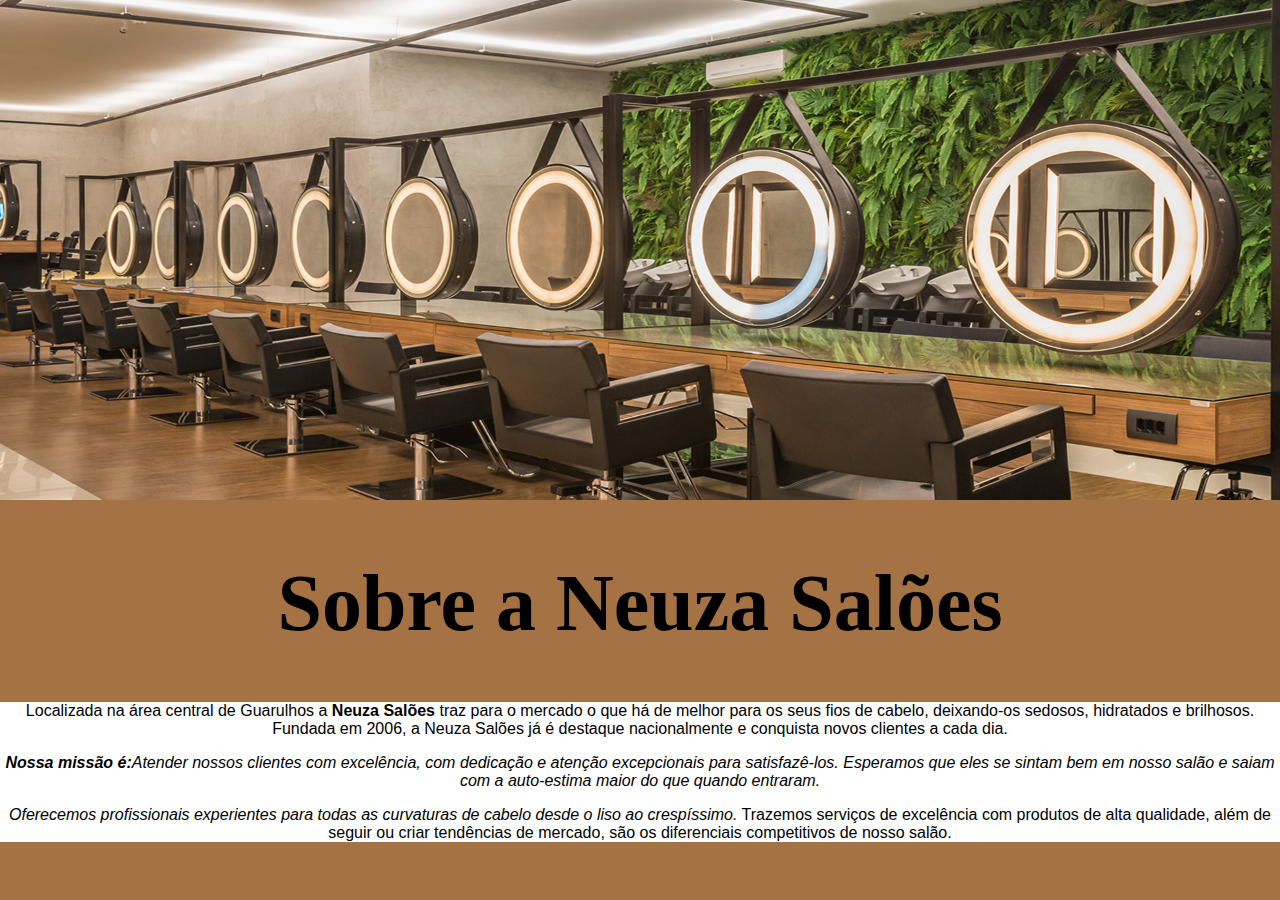
==== index.html @ a1d958b0 "mudou fiont face" ====
<!DOCTYPE html> <!--tipo de arquivo-->
<html lang="pt-br"> <!--linguagem de programação e idioma original do site-->
	<head> <!--cabeça do site (indormações p/ navegador)-->
    <meta charset="UTF-8"> <!--dicionário-->
    <title>Neuza Salões</title> <!--titulo do site-->
    <link rel="stylesheet" type="text/css" href="style.css">
    </head> <!--fim da cabeça do site- arquivos paro navegador (não aparecem na tela)-->

    <header>
      <img id="banner" src="salons.png">
    </header>

    <body> 
		<font face="Bebas Neue">
			 <!--corpo do site (tudo a partir daqui aparece na tela)-->
	<h1>Sobre a Neuza Salões</h1> <!--hierarquia ímportância de títulos, vai do H1 ao H6, onde o 1 é o mais importante-->
</font>

	<!--p - parágrafo, STRONG ou b - negrito, em ou i - itálico-->

<font face="Arial">
	<div class="textos">
<p>Localizada na área central de Guarulhos a <strong>Neuza Salões</strong> traz para o mercado o que há de
	melhor para os seus fios de cabelo, deixando-os sedosos, hidratados e brilhosos. Fundada em 2006, a Neuza Salões já é destaque
	nacionalmente e conquista novos clientes a cada dia.</p>
	
	<p><em><b>Nossa missão é:</b>Atender nossos clientes com excelência, com dedicação e atenção excepcionais para satisfazê-los. Esperamos que eles se sintam bem em nosso salão e saiam com a auto-estima maior do que quando entraram.</em></p>

	<p><i>Oferecemos profissionais experientes para todas as curvaturas de cabelo desde o liso ao crespíssimo.</i> Trazemos serviços de excelência com produtos de alta qualidade, além de seguir ou criar tendências de mercado, são os diferenciais competitivos de nosso salão.</p> 
</div>
</font>
	</body>
</html>
---- style.css ----
body{
	background: #a57343;
	margin: 0;
	padding: 0;
}

#banner{
	width: 100%;
}

h1 {
	text-align: center;
	font-size: 80px;
}

.textos {
	background: white;
}

p {
	text-align: center;
}
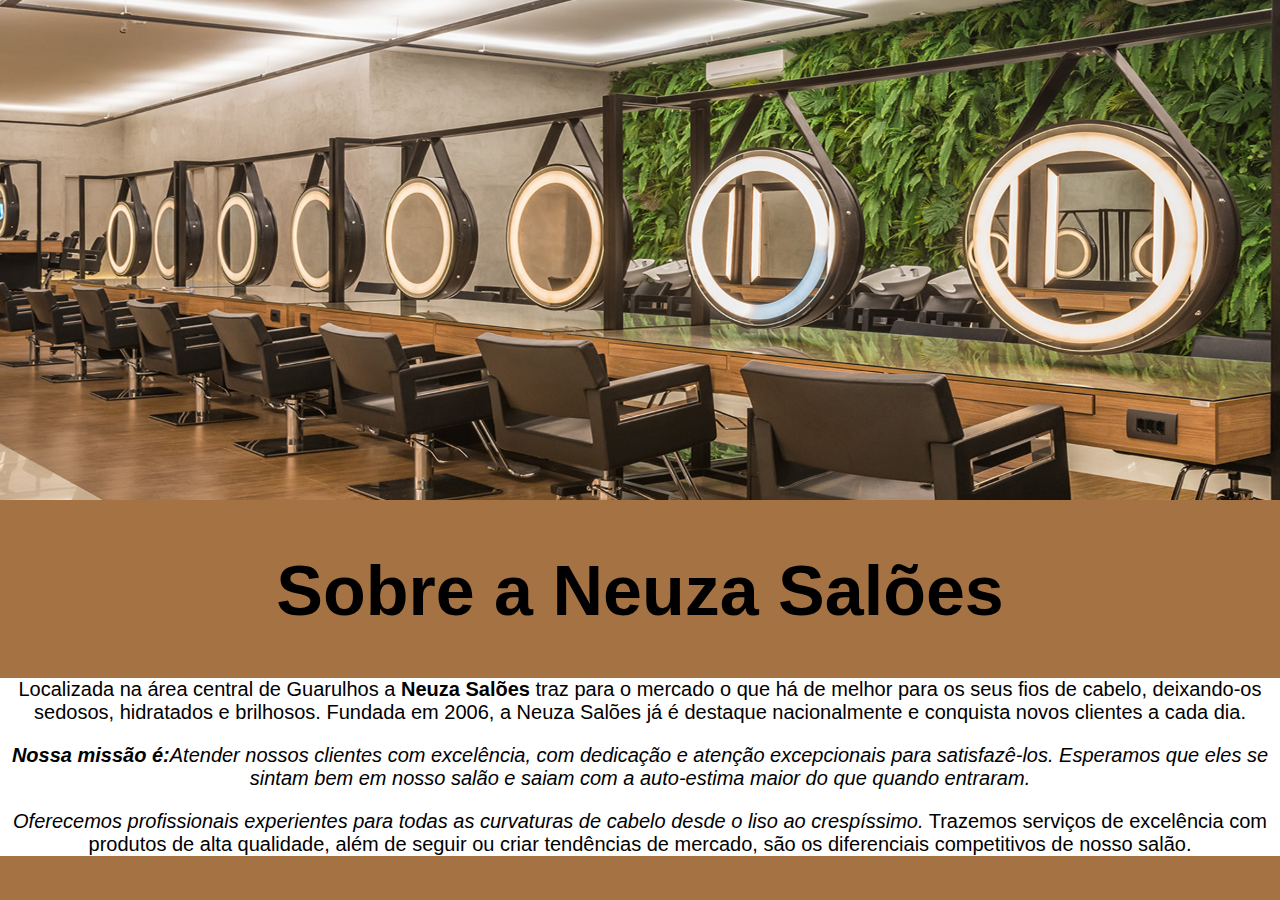
==== commit 30ec58b9: "Add files via upload" ====
--- a/index.html
+++ b/index.html
@@ -3,18 +3,18 @@
 	<head> <!--cabeça do site (indormações p/ navegador)-->
     <meta charset="UTF-8"> <!--dicionário-->
     <title>Neuza Salões</title> <!--titulo do site-->
-    <link rel="stylesheet" type="text/css" href="style.css">
+    <link rel="stylesheet" type="text/css" href="./CSS/style.css">
     </head> <!--fim da cabeça do site- arquivos paro navegador (não aparecem na tela)-->
 
     <header>
-      <img id="banner" src="salons.png">
+      <img id="banner" src="./Images/salons.png">
     </header>
 
     <body> 
 		<font face="Bebas Neue">
 			 <!--corpo do site (tudo a partir daqui aparece na tela)-->
 	<h1>Sobre a Neuza Salões</h1> <!--hierarquia ímportância de títulos, vai do H1 ao H6, onde o 1 é o mais importante-->
-</font>
+	</font>
 
 	<!--p - parágrafo, STRONG ou b - negrito, em ou i - itálico-->
 
--- a/CSS/style.css
+++ b/CSS/style.css
@@ -0,0 +1,26 @@
+body{
+	background: #a57343;
+	margin: 0;
+	padding: 0;
+}
+
+#banner{
+	width: 100%;
+}
+
+h1 {
+	font-family:Impact, Haettenschweiler, 'Arial Narrow Bold', sans-serif;
+	text-align: center;
+	font-size: 70px;
+}
+
+.textos {
+	background: white;
+}
+
+p {
+	text-align: center;
+	font-size: 20px;
+}
+
+
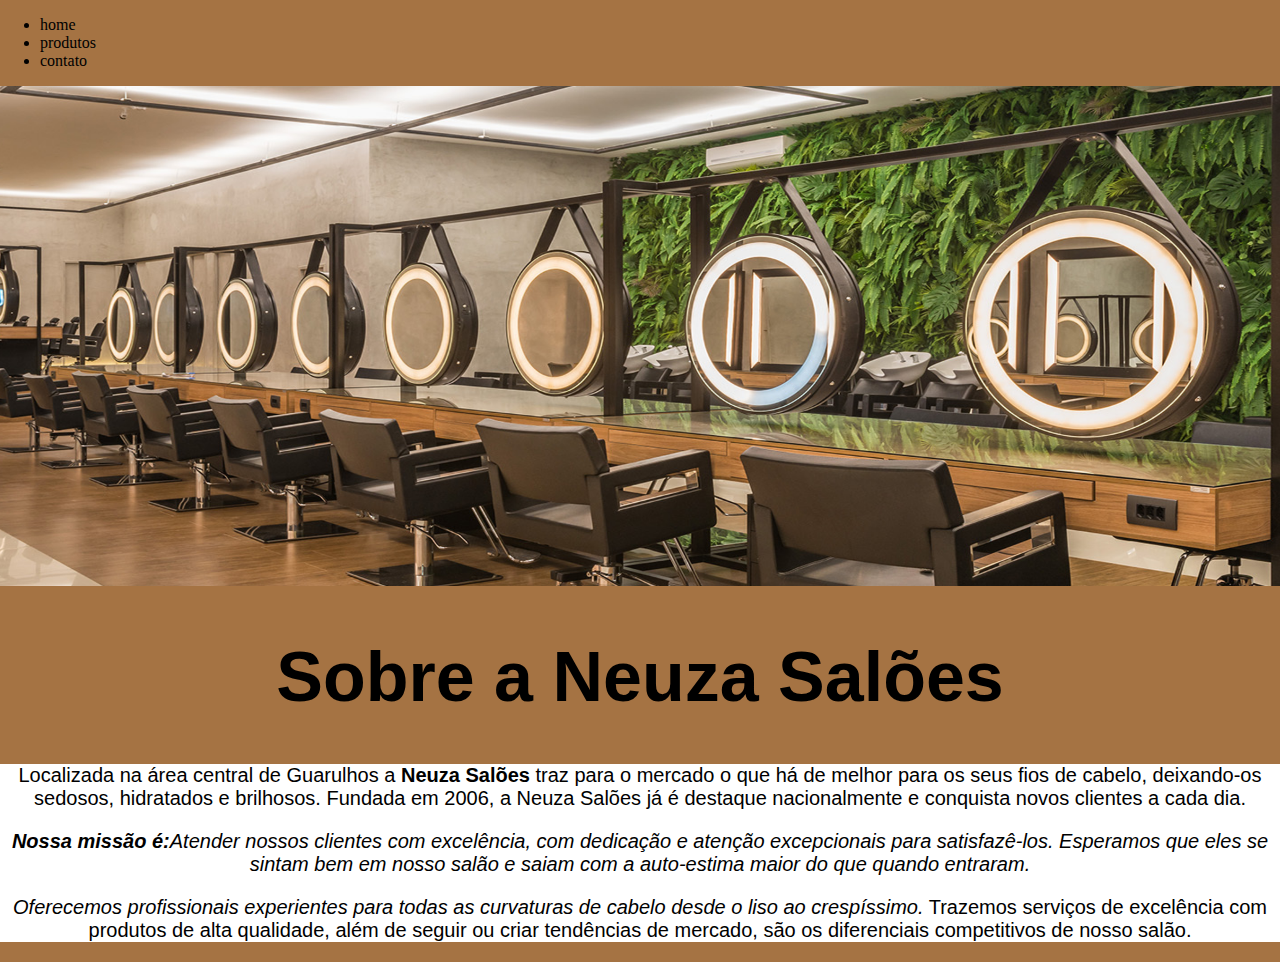
==== commit f3f409d8: "Add files via upload" ====
--- a/index.html
+++ b/index.html
@@ -7,6 +7,14 @@
     </head> <!--fim da cabeça do site- arquivos paro navegador (não aparecem na tela)-->
 
     <header>
+	 
+		<nav>
+			<ul>
+				<li>home</li>
+				<li>produtos</li>
+				<li>contato</li>
+			</ul>
+		</nav>
       <img id="banner" src="./Images/salons.png">
     </header>
 
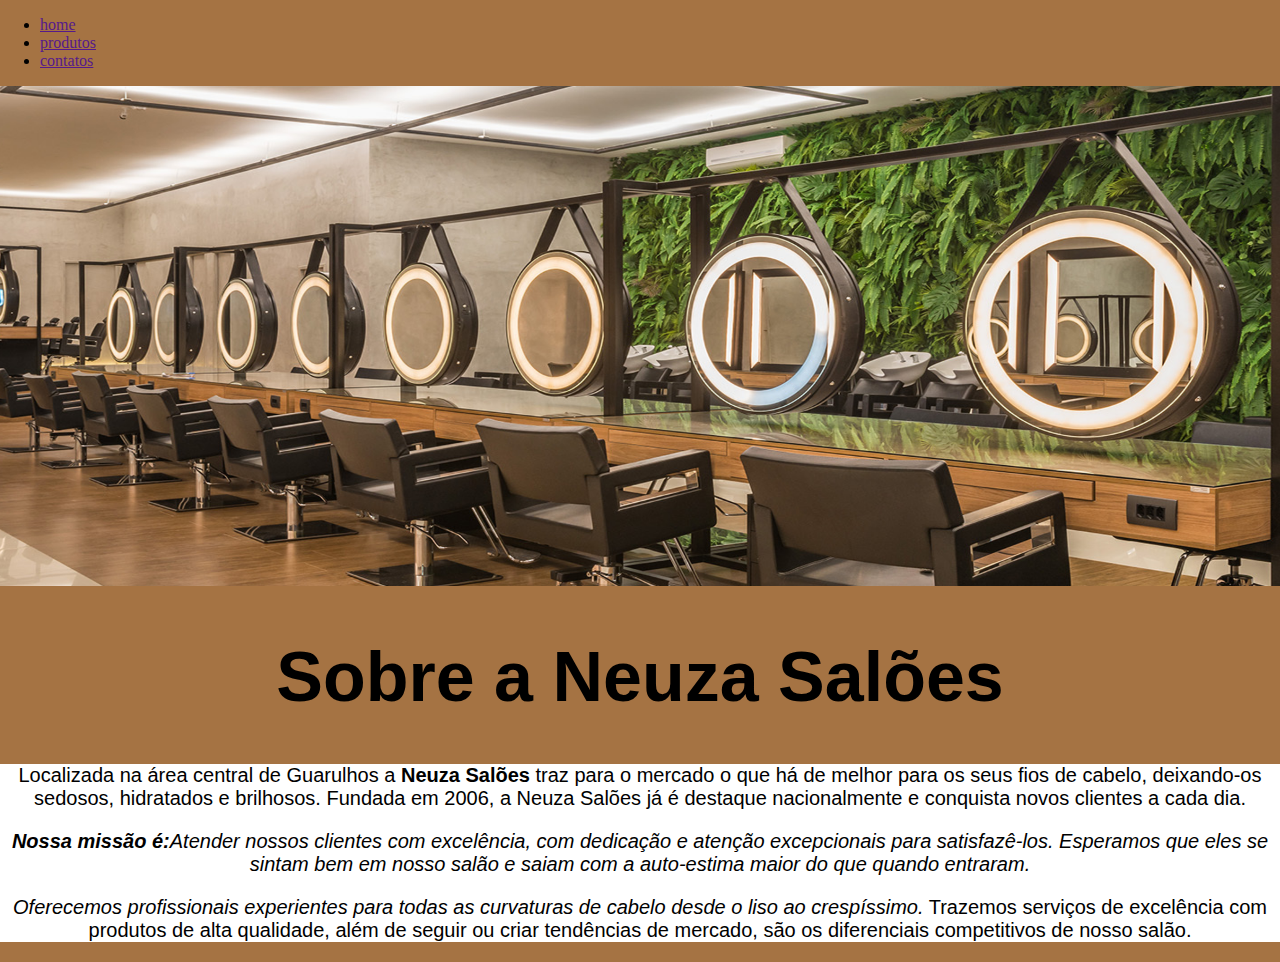
==== commit b1f561a5: "li" ====
--- a/index.html
+++ b/index.html
@@ -7,14 +7,13 @@
     </head> <!--fim da cabeça do site- arquivos paro navegador (não aparecem na tela)-->
 
     <header>
-	 
-		<nav>
-			<ul>
-				<li>home</li>
-				<li>produtos</li>
-				<li>contato</li>
-			</ul>
-		</nav>
+	 <nav>
+		<ul>
+			<li><a href="">home</a></li>
+			<li><a href="">produtos</a></li>
+			<li><a href="">contatos</a></li>
+		</ul>
+	 </nav>
       <img id="banner" src="./Images/salons.png">
     </header>
 
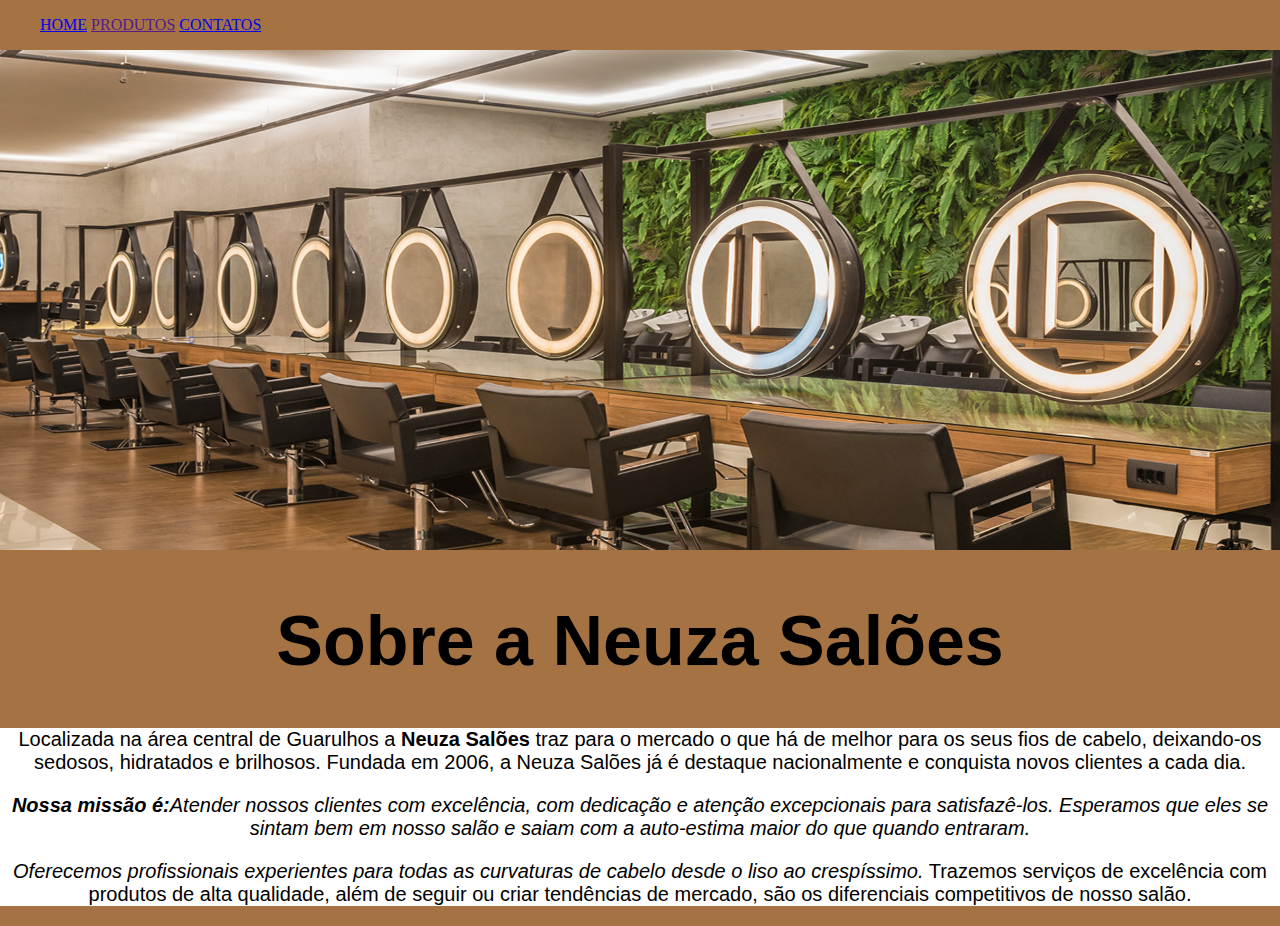
==== commit 43467847: "contato" ====
--- a/index.html
+++ b/index.html
@@ -9,9 +9,9 @@
     <header>
 	 <nav>
 		<ul>
-			<li><a href="">home</a></li>
+			<li><a href="index.html">home</a></li>
 			<li><a href="">produtos</a></li>
-			<li><a href="">contatos</a></li>
+			<li><a href="contato.html">contatos</a></li>
 		</ul>
 	 </nav>
       <img id="banner" src="./Images/salons.png">
--- a/CSS/style.css
+++ b/CSS/style.css
@@ -1,3 +1,10 @@
+nav li{
+	display: inline;
+	text-decoration: none;
+	text-transform: uppercase;
+}
+
+
 body{
 	background: #a57343;
 	margin: 0;
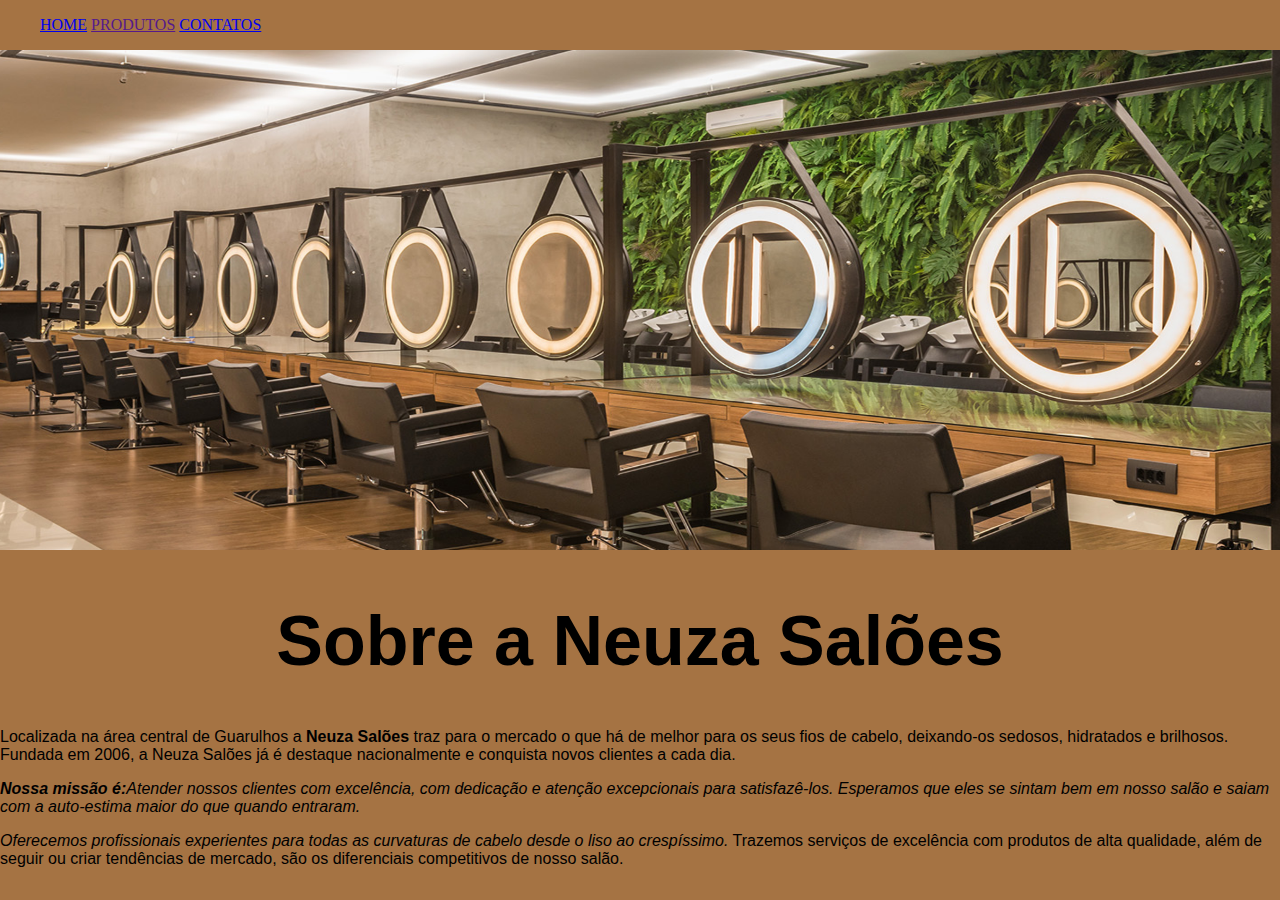
==== commit 0a05b02f: "index" ====
--- a/index.html
+++ b/index.html
@@ -3,7 +3,7 @@
 	<head> <!--cabeça do site (indormações p/ navegador)-->
     <meta charset="UTF-8"> <!--dicionário-->
     <title>Neuza Salões</title> <!--titulo do site-->
-    <link rel="stylesheet" type="text/css" href="./CSS/style.css">
+    <link rel="stylesheet" type="text/css" href="CSS/contato.css">
     </head> <!--fim da cabeça do site- arquivos paro navegador (não aparecem na tela)-->
 
     <header>
--- a/CSS/contato.css
+++ b/CSS/contato.css
@@ -0,0 +1,136 @@
+nav li{
+	display: inline;
+	text-decoration: none;
+	text-transform: uppercase;
+}
+
+
+body{
+	background: #a57343;
+	margin: 0;
+	padding: 0;
+}
+
+#banner{
+	width: 100%;
+}
+
+h1 {
+	font-family:Impact, Haettenschweiler, 'Arial Narrow Bold', sans-serif;
+	text-align: center;
+	font-size: 70px;
+}
+.title_contato {
+    font-family: 'open_sansregular';
+    font-weight: 600;
+    font-size:4em;
+    color: #fff;
+    text-align: left;
+    margin-bottom:20px;
+}
+input:focus ~ label, textarea:focus ~ label, input:valid ~ label, textarea:valid ~ label {
+  
+  font-size: 0.8em;
+  color: #fff;
+  top: -11px;
+  -webkit-transition: all 0.225s ease;
+  transition: all 0.225s ease;
+  background: #00cfd5;
+  padding: 3px 8px;
+  left: 25px;
+  border-radius: 50px;
+  font-weight: bold;
+}
+.style-form-input {
+    float: left;
+    width: 295px;
+    margin: 1em 0;
+    position: relative;
+    border-radius: 4px;
+}
+.right { float:right; }
+@media only screen and (max-width: 768px){
+    
+  .style-form-input { width:100%; }
+}
+.style-form-input label {
+    color: #999;
+    padding: 1.3rem 30px 1rem 30px;
+    position: absolute;
+    top: 10px;
+    left: 0;
+    -webkit-transition: all 0.25s ease;
+    transition: all 0.25s ease;
+    pointer-events: none;
+}
+.style-form-input.full { 
+    width: 650px;
+    max-width: 100%;
+}
+input,
+textarea {
+    width: 100%;
+    padding: 30px;
+    border: 0;
+    font-size: 1em;
+    background-color: #2d2d2d;
+    color: #fff;
+    border-radius: 50px;
+}
+input:focus,
+textarea:focus { outline: 0; }
+input:focus ~ span,
+textarea:focus ~ span {
+    width: 100%;
+    -webkit-transition: all 0.075s ease;
+    transition: all 0.075s ease;
+}
+textarea {
+    width: 100%;
+    min-height: 10em;
+}
+.input-container {
+    width: 650px;
+    max-width: 100%;
+    margin: 20px auto 25px auto;
+}
+.btn-submit {
+    width: 160px;
+    color: #fff;
+    font-size: 1.2em;    
+    float: left;
+    text-align: center;
+    padding: 15px 35px;
+    border-radius: 60px;
+    display: inline-block;
+    background-color: #06bec6;
+    cursor: pointer;
+    box-shadow: 0 2px 5px 0 rgba(0,0,0,0.06), 0 2px 10px 0 rgba(0,0,0,0.07);
+    -webkit-transition: all 300ms ease;
+    transition: all 300ms ease;
+    border:none;
+}
+.btn-submit:hover {
+    
+    transform: translateY(1px);
+    box-shadow: 0 1px 1px 0 rgba(0,0,0,0.10),
+    0 1px 1px 0 rgba(0,0,0,0.09);
+}
+@media (max-width: 768px) {
+    
+    .btn-submit {
+        
+      width:100%;
+      float: none;
+      text-align:center;
+    
+    }
+}
+input[type=checkbox] + label {
+  color: #ccc;
+  font-style: italic;
+} 
+input[type=checkbox]:checked + label {
+  color: #f00;
+  font-style: normal;
+}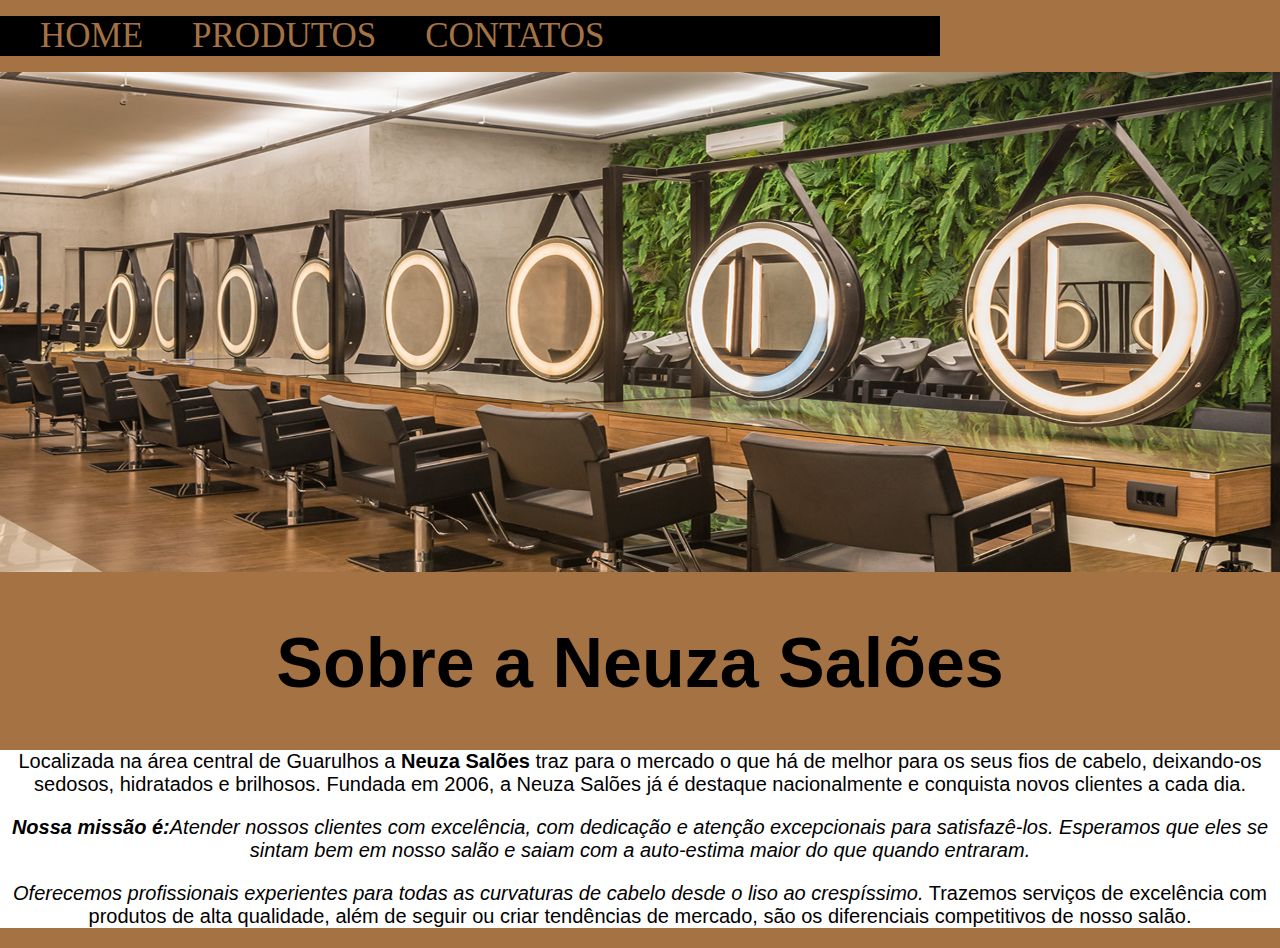
==== commit 34b73c2c: "ff" ====
--- a/index.html
+++ b/index.html
@@ -3,7 +3,7 @@
 	<head> <!--cabeça do site (indormações p/ navegador)-->
     <meta charset="UTF-8"> <!--dicionário-->
     <title>Neuza Salões</title> <!--titulo do site-->
-    <link rel="stylesheet" type="text/css" href="CSS/contato.css">
+    <link rel="stylesheet" type="text/css" href="./CSS/style.css">
     </head> <!--fim da cabeça do site- arquivos paro navegador (não aparecem na tela)-->
 
     <header>
--- a/CSS/style.css
+++ b/CSS/style.css
@@ -0,0 +1,48 @@
+
+nav li{
+	display: inline;
+	margin: 0, 25px, 0, 25px;
+	text-decoration: none;
+	text-transform: uppercase;
+	    padding-right: 5%;
+}
+
+nav {
+	width: 940px;
+	top: 5px;
+	right: 15px;
+	background-color:black;
+}
+
+nav a {
+	font-weight: lighter;
+	font-size: 35px;
+	text-decoration: none;
+	color:#a57343;
+}
+body{
+	background: #a57343;
+	margin: 0;
+	padding: 0;
+}
+
+#banner{
+	width: 100%;
+}
+
+h1 {
+	font-family:Impact, Haettenschweiler, 'Arial Narrow Bold', sans-serif;
+	text-align: center;
+	font-size: 70px;
+}
+
+.textos {
+	background: white;
+}
+
+p {
+	text-align: center;
+	font-size: 20px;
+}
+
+
